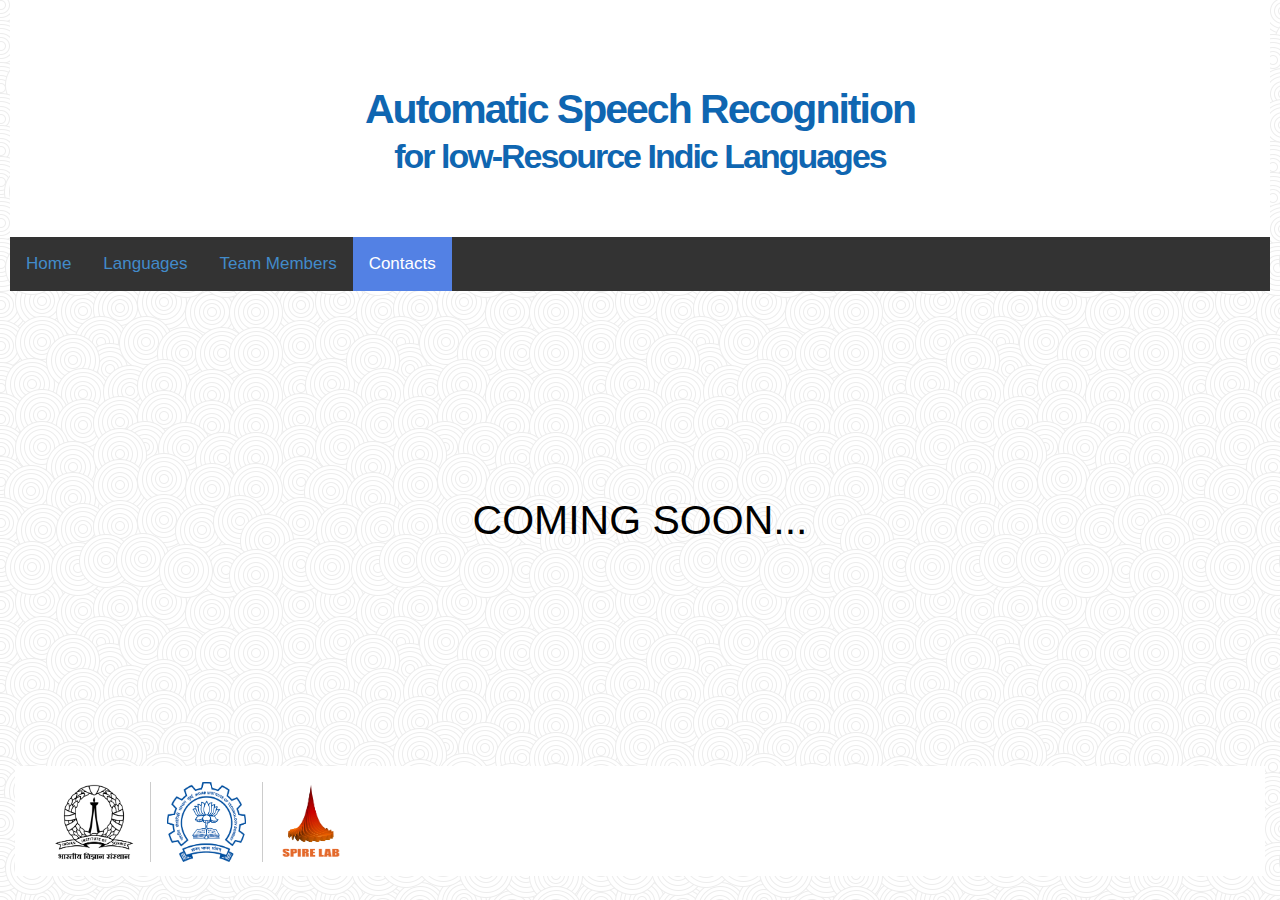
==== contacts.html @ 4bf1be44 "adding_multiplt_pages" ====
<!DOCTYPE HTML>

<html lang="en">
<link rel="stylesheet" href="https://cdnjs.cloudflare.com/ajax/libs/font-awesome/4.7.0/css/font-awesome.min.css">

<head>
  <meta charset="utf-8">
  <title>ASR</title>
  <meta name="description" content="">
  <meta http-equiv="X-UA-Compatible" content="chrome=1">
  <link rel="stylesheet" type="text/css" href="http://fonts.googleapis.com/css?family=PT+Sans+Narrow:regular,bold">
  <link rel="stylesheet" type="text/css" href="css/bootstrap.min.css">
  <link rel="stylesheet" type="text/css" href="css/contacts.css">
</head>

<body id="home">
  <section class="main">
    <div id="Title" class="wrapper topSection">
      <div id="Header">
        <div class="logo">
          <h1>Automatic Speech Recognition</h1>
          <h2>for low-Resource Indic Languages</h2>
        </div>
      </div>
      <div class="Border">
        <a href="index.html">Home</a>
        <a href="languages.html">Languages</a>
        <a href="team_members.html">Team Members</a>
        <a class="active" href="contacts.html">Contacts</a>
      </div>
    </div>
  </section>

  <section class="content">
    <div class="container">
      <div id="contents">
        <h1>COMING SOON...</h1>
      </div>

      
      <span class="footer">
        <img id="iisc" src="images/IISC.png" >
        <img id="iitb" src="images/IITB.png">
        <img id="spire" src="images/SPIRE.png">
      </span>

      <!--Scripts-->
      <script type="text/javascript" src="js/jquery-1.9.1.min.js"></script>
      <script type="text/javascript" src="js/global.js"></script>
      <script type="text/javascript" src="js/script.js"></script>

</body>

</html>
---- css/contacts.css ----
@import url(http://fonts.googleapis.com/css?family=Open+Sans:700,400);

body {
	color: #FFF;
	font-family:'Trebuchet MS', 'Lucida Sans Unicode', 'Lucida Grande', 'Lucida Sans', Arial, sans-serif;
	min-width: 1024;
	top: 0;
	left: 0;
	position: absolute;
	height: 100%;
	width: 100%;
	margin: 0;
	color: #000;
	background-size: cover;
	background: url('../images/swirl_pattern.png') top left repeat;
	
}


#Header {
	position: relative;
	padding-top: 80px;
	margin: 0px 10px 0px 10px;
	background: #fff;
}

.logo {
	padding-bottom: 50px;
}

.logo h1 {
	color: #0f66b1;
	font-weight: 600;
	letter-spacing: -2px;
	text-align: center;
	line-height: 10px;
}

.logo h2{
	color: #0f66b1;
	font-weight: 600;
	letter-spacing: -2px;
	text-align: center;
}


.Border {
	text-align: left;
	margin: 0px 10px 30px 10px;
	overflow: hidden;
	background-color: #333;
}

.Border a {
	float: left;
	text-align: center;
	padding: 14px 16px;
	text-decoration: none;
	font-size: 17px;
}


.Border a.active {
	background-color: #5381E4;
	color: white;
}

.Border a:hover {
	background-color: #ddd;
	color: black;
}
.Border a.active {
	background-color:  #5381E4;
	color: white;
  }

#WindowSlide {
	margin: 0 auto;
	position: relative;
	width: 634px;
	height: 170px;
	display: block;
	overflow: hidden;
}
#contents {
	padding-left: 30px;
	padding-right: 30px;
	margin-top: 200px;
	margin-bottom: 200px;
	text-align: justify;
	position: relative;
	font-size: 20px;
	top: 50%;
	left: 50%;
	transform: translate(-50%, -50%);
	text-align: center;
}

#contents h3 {
	text-decoration: underline;
	text-align: left;
	font-size: 24px;

}
#contents h4{
	text-decoration: underline;
	text-align: left;
	font-size: 20px;
	text-indent: +1.3em;
	color: rgb(65, 64, 64);


}

#contents p {
	text-align: justify;
	color: rgb(100, 100, 100);
}

#contents li{
	margin-left: 30px;
	color: rgb(100, 100, 100);
}



#contents div h3 {
	color: #000;
}

.features {
	background: rgba(55, 55, 55, 0.15);
	position: relative;
	margin-top: 20px;
	text-align: center;
}

.features div h2{
	font-size: 24px;
}

.col-6 {
	padding-bottom: 20px;
	font-size: 20px;
}

.col-6 button {
	border: none;
	border-radius: 10px;
	padding-top: 10px;
	padding-bottom: 10px;
	padding-left: 13px;
	padding-right: 13px;
	margin-bottom: 10px;
}

.footer {
	display: block;
	text-align: center;
	padding-bottom: 110px;
	background: #fff;
	padding-left: 20px;
}

.footer img {
	height: 5em;
	width: 6em;
	margin: 1em 1em 1em 0em;
	float: left;
}

#iisc{
	border-right: 1px solid #ccc;
	padding-right: 1em;
	margin-left: 20px;
}

#iitb{
	border-right: 1px solid #ccc;
	padding-right: 1em;
}

#spire{
	height: 5em;
	width: 4em;
}
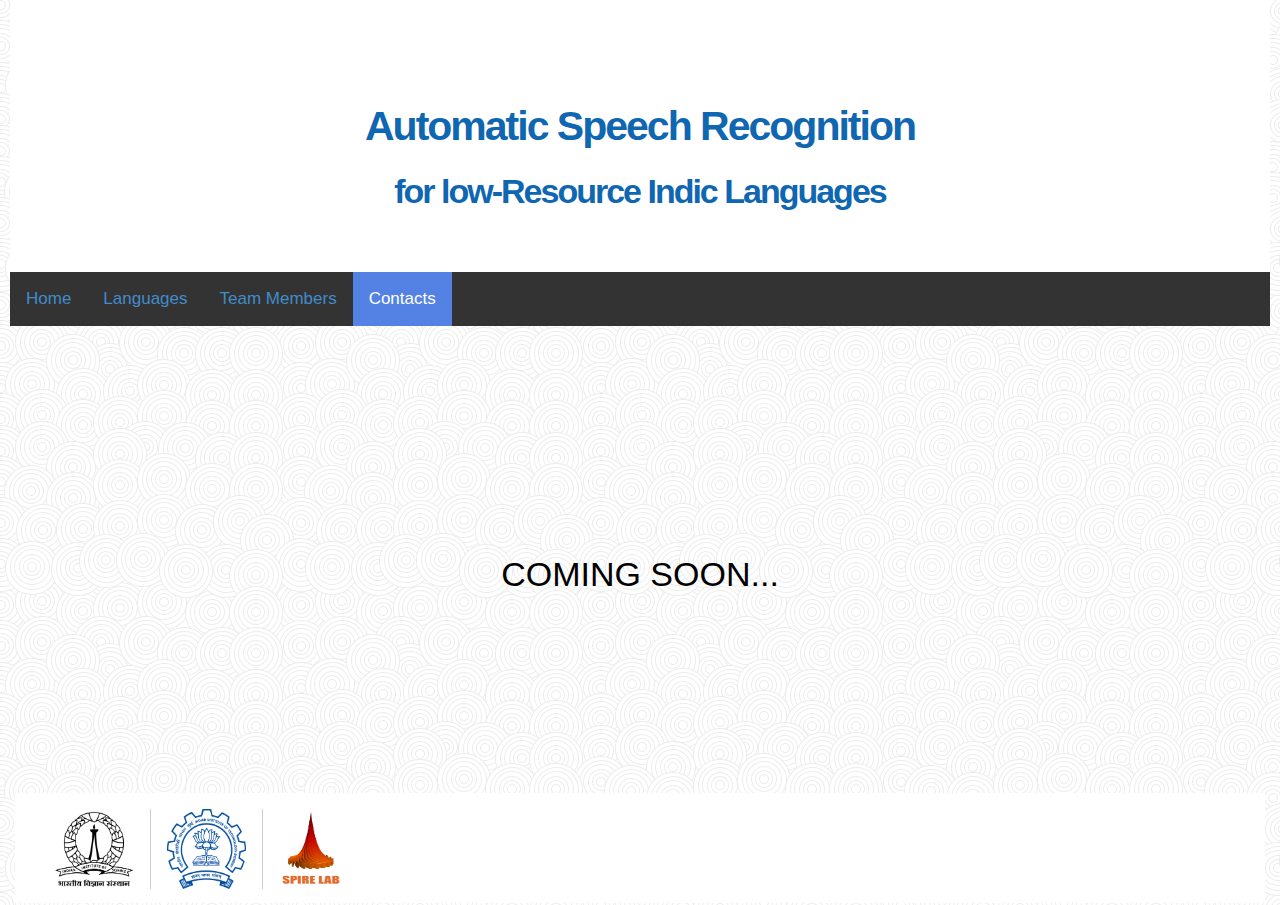
==== commit 0e443a9a: "added team members" ====
--- a/contacts.html
+++ b/contacts.html
@@ -7,6 +7,7 @@
   <meta charset="utf-8">
   <title>ASR</title>
   <meta name="description" content="">
+  <meta name="viewport" content="width=device-width, initial-scale=1.0">
   <meta http-equiv="X-UA-Compatible" content="chrome=1">
   <link rel="stylesheet" type="text/css" href="http://fonts.googleapis.com/css?family=PT+Sans+Narrow:regular,bold">
   <link rel="stylesheet" type="text/css" href="css/bootstrap.min.css">
@@ -34,7 +35,7 @@
   <section class="content">
     <div class="container">
       <div id="contents">
-        <h1>COMING SOON...</h1>
+        <h2>COMING SOON...</h2>
       </div>
 
       
--- a/css/contacts.css
+++ b/css/contacts.css
@@ -33,7 +33,6 @@
 	font-weight: 600;
 	letter-spacing: -2px;
 	text-align: center;
-	line-height: 10px;
 }
 
 .logo h2{
@@ -90,69 +89,9 @@
 	text-align: justify;
 	position: relative;
 	font-size: 20px;
-	top: 50%;
-	left: 50%;
-	transform: translate(-50%, -50%);
 	text-align: center;
 }
 
-#contents h3 {
-	text-decoration: underline;
-	text-align: left;
-	font-size: 24px;
-
-}
-#contents h4{
-	text-decoration: underline;
-	text-align: left;
-	font-size: 20px;
-	text-indent: +1.3em;
-	color: rgb(65, 64, 64);
-
-
-}
-
-#contents p {
-	text-align: justify;
-	color: rgb(100, 100, 100);
-}
-
-#contents li{
-	margin-left: 30px;
-	color: rgb(100, 100, 100);
-}
-
-
-
-#contents div h3 {
-	color: #000;
-}
-
-.features {
-	background: rgba(55, 55, 55, 0.15);
-	position: relative;
-	margin-top: 20px;
-	text-align: center;
-}
-
-.features div h2{
-	font-size: 24px;
-}
-
-.col-6 {
-	padding-bottom: 20px;
-	font-size: 20px;
-}
-
-.col-6 button {
-	border: none;
-	border-radius: 10px;
-	padding-top: 10px;
-	padding-bottom: 10px;
-	padding-left: 13px;
-	padding-right: 13px;
-	margin-bottom: 10px;
-}
 
 .footer {
 	display: block;
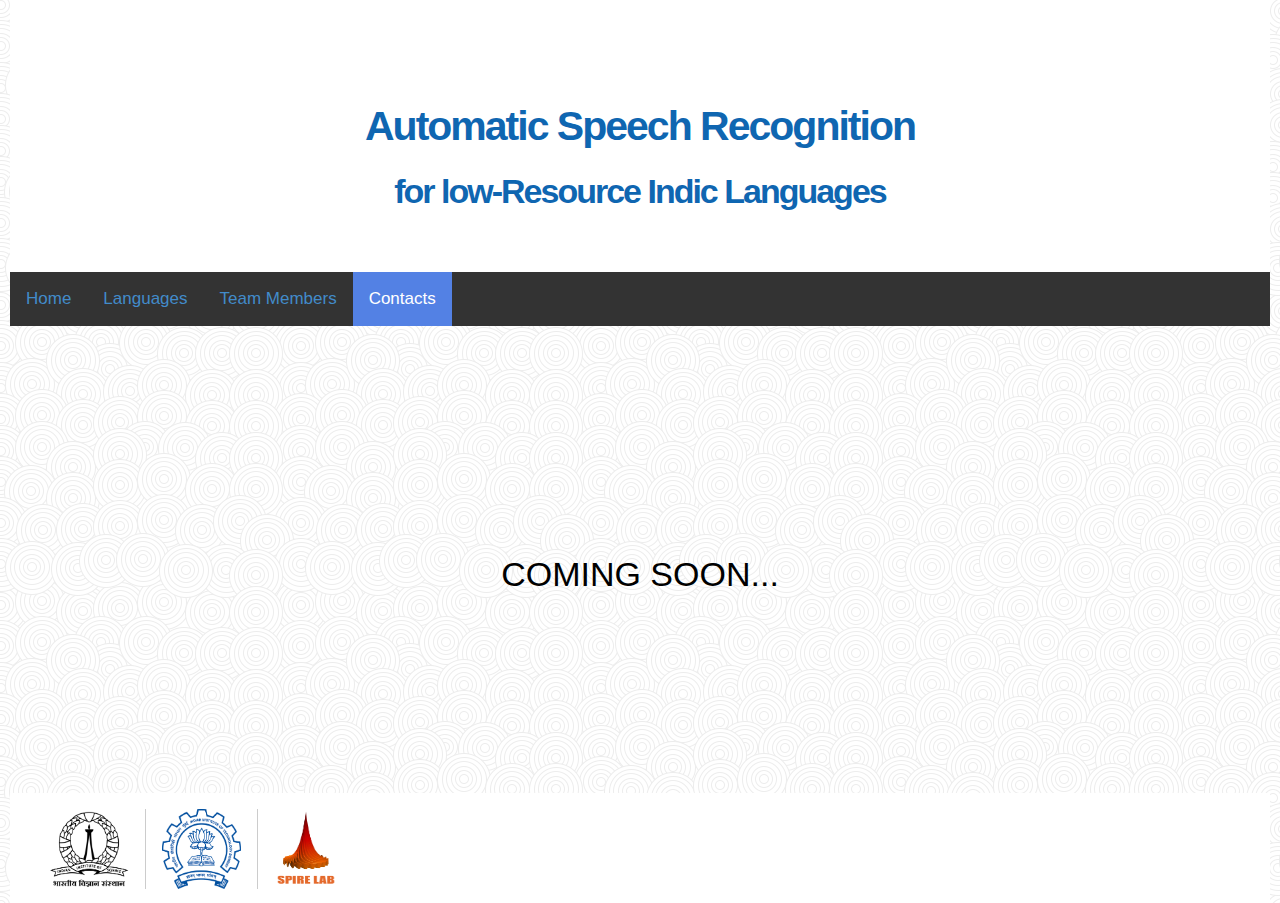
==== commit 8aebbad5: "added language page" ====
--- a/contacts.html
+++ b/contacts.html
@@ -37,10 +37,11 @@
       <div id="contents">
         <h2>COMING SOON...</h2>
       </div>
+      </div>
 
-      
+
       <span class="footer">
-        <img id="iisc" src="images/IISC.png" >
+        <img id="iisc" src="images/IISC.png">
         <img id="iitb" src="images/IITB.png">
         <img id="spire" src="images/SPIRE.png">
       </span>
@@ -49,7 +50,7 @@
       <script type="text/javascript" src="js/jquery-1.9.1.min.js"></script>
       <script type="text/javascript" src="js/global.js"></script>
       <script type="text/javascript" src="js/script.js"></script>
+  </section>
 
 </body>
-
 </html>--- a/css/contacts.css
+++ b/css/contacts.css
@@ -99,6 +99,7 @@
 	padding-bottom: 110px;
 	background: #fff;
 	padding-left: 20px;
+	margin:0px 10px 0px 10px
 }
 
 .footer img {
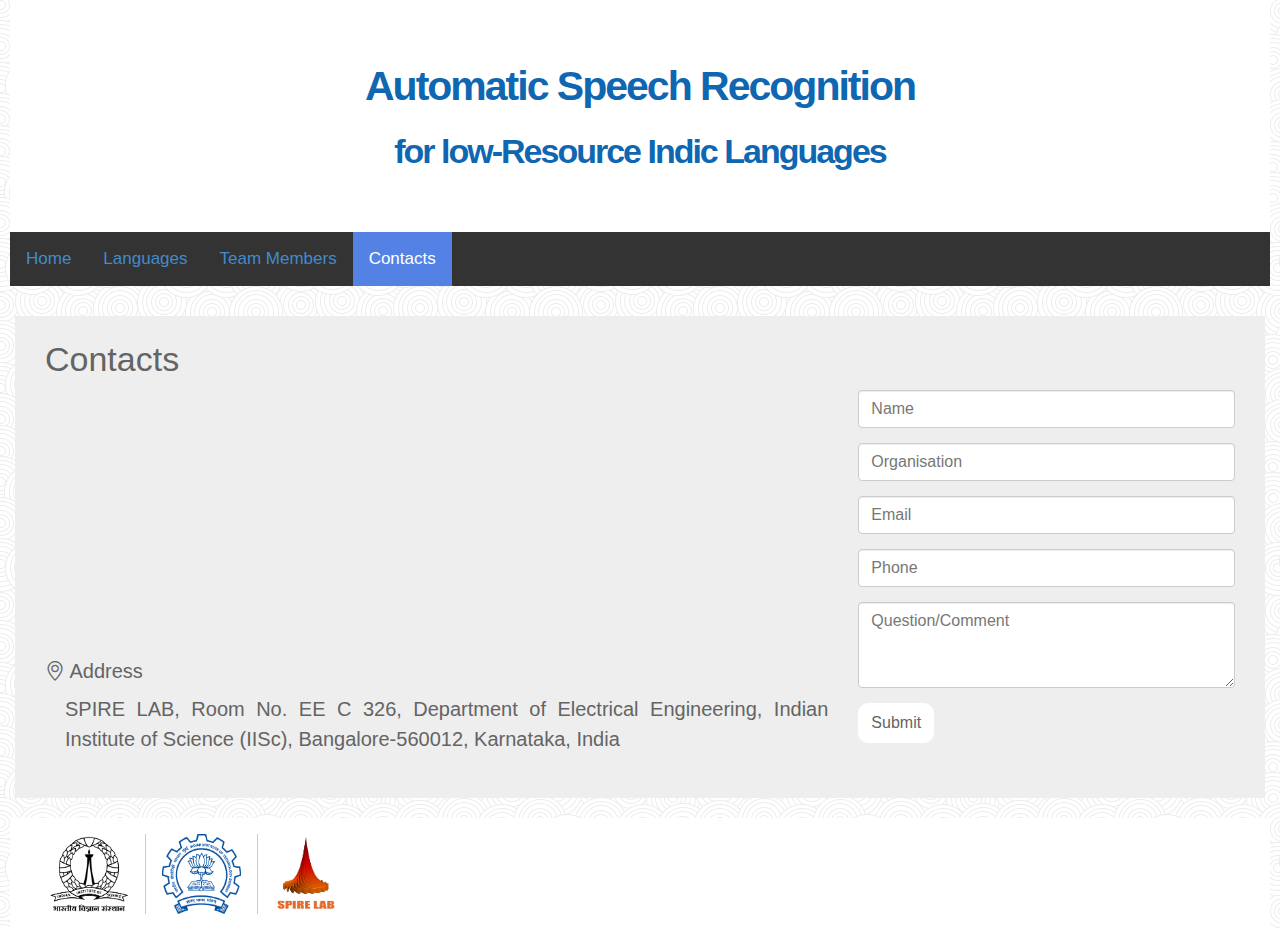
==== commit ac4aa2a5: "added contacts" ====
--- a/contacts.html
+++ b/contacts.html
@@ -2,6 +2,7 @@
 
 <html lang="en">
 <link rel="stylesheet" href="https://cdnjs.cloudflare.com/ajax/libs/font-awesome/4.7.0/css/font-awesome.min.css">
+<link rel=”stylesheet” href=”https://cdn.jsdelivr.net/npm/bootstrap@5.0.2/dist/css/bootstrap.min.css” />
 
 <head>
   <meta charset="utf-8">
@@ -10,8 +11,10 @@
   <meta name="viewport" content="width=device-width, initial-scale=1.0">
   <meta http-equiv="X-UA-Compatible" content="chrome=1">
   <link rel="stylesheet" type="text/css" href="http://fonts.googleapis.com/css?family=PT+Sans+Narrow:regular,bold">
-  <link rel="stylesheet" type="text/css" href="css/bootstrap.min.css">
-  <link rel="stylesheet" type="text/css" href="css/contacts.css">
+  <link rel="stylesheet" href="https://cdn.jsdelivr.net/npm/bootstrap-icons@1.5.0/font/bootstrap-icons.css" />
+</head>
+<link rel="stylesheet" type="text/css" href="css/bootstrap.min.css">
+<link rel="stylesheet" type="text/css" href="css/contacts.css">
 </head>
 
 <body id="home">
@@ -35,22 +38,61 @@
   <section class="content">
     <div class="container">
       <div id="contents">
-        <h2>COMING SOON...</h2>
+        <h2>Contacts</h2>
+
+        <div class="row">
+          <div class="col-md-8 maps">
+            <iframe
+              src="https://www.google.com/maps/embed?pb=!1m18!1m12!1m3!1d3887.3253541737445!2d77.56907361474084!3d13.014941290827402!2m3!1f0!2f0!3f0!3m2!1i1024!2i768!4f13.1!3m3!1m2!1s0x3bae17d24e436373%3A0x82e461238095adbd!2sDepartment%20Of%20Electrical%20Engineering!5e0!3m2!1sen!2sin!4v1671280807319!5m2!1sen!2sin"
+              frameborder="0" style="border:0" allowfullscreen></iframe>
+            <h4> <i class="bi bi-geo-alt"></i> Address</h4>
+            <address id="address">  SPIRE LAB, Room No. EE C 326, Department of Electrical Engineering, Indian Institute of Science
+              (IISc), Bangalore-560012, Karnataka, India</address>
+          </div>
+
+          <div class="col-md-4">
+            <div class="form-group">
+              <input type="text" class="form-control m-2" placeholder="Name" required>
+            </div>
+
+            <div class="form-group">
+              <input type="text" class="form-control m-2" placeholder="Organisation" required>
+            </div>
+
+            <div class="form-group">
+              <input type="text" class="form-control m-2" placeholder="Email" required>
+            </div>
+
+            <div class="form-group">
+              <input type="text" class="form-control m-2" placeholder="Phone" required>
+            </div>
+
+            <div class="form-group">
+              <textarea type="text" class="form-control m-2" placeholder="Question/Comment" rows="3"
+                required></textarea>
+            </div>
+            <div class="col-12">
+              <button class="btn" type="submit">Submit</button>
+            </div>
+          </div>
+        </div>
       </div>
-      </div>
+    </div>
+  </section>
 
 
-      <span class="footer">
-        <img id="iisc" src="images/IISC.png">
-        <img id="iitb" src="images/IITB.png">
-        <img id="spire" src="images/SPIRE.png">
-      </span>
+  <span class="footer">
+    <img id="iisc" src="images/IISC.png">
+    <img id="iitb" src="images/IITB.png">
+    <img id="spire" src="images/SPIRE.png">
+  </span>
 
-      <!--Scripts-->
-      <script type="text/javascript" src="js/jquery-1.9.1.min.js"></script>
-      <script type="text/javascript" src="js/global.js"></script>
-      <script type="text/javascript" src="js/script.js"></script>
+  <!--Scripts-->
+  <script type="text/javascript" src="js/jquery-1.9.1.min.js"></script>
+  <script type="text/javascript" src="js/global.js"></script>
+  <script type="text/javascript" src="js/script.js"></script>
   </section>
 
 </body>
+
 </html>--- a/css/contacts.css
+++ b/css/contacts.css
@@ -19,7 +19,7 @@
 
 #Header {
 	position: relative;
-	padding-top: 80px;
+	padding-top: 40px;
 	margin: 0px 10px 0px 10px;
 	background: #fff;
 }
@@ -82,16 +82,33 @@
 	overflow: hidden;
 }
 #contents {
-	padding-left: 30px;
-	padding-right: 30px;
-	margin-top: 200px;
-	margin-bottom: 200px;
+	padding: 1px 30px 20px 30px;
+	margin-bottom: 20px;
 	text-align: justify;
 	position: relative;
 	font-size: 20px;
-	text-align: center;
+	background: #eee;
+	color: rgb(100, 100, 100);
+}
+#contents .maps iframe{
+	width: 100%;
+	height: 250px;
+	padding-bottom: 10px;
+}
+#address {
+	padding-left: 20px;
 }
 
+.btn {
+	background-color:rgb(255, 255, 255);
+	border: none;
+	border-radius: 10px;
+	padding-top: 8px;
+	padding-bottom: 8px;
+	padding-left: 13px;
+	padding-right: 13px;
+	margin-bottom: 10px;
+}
 
 .footer {
 	display: block;
